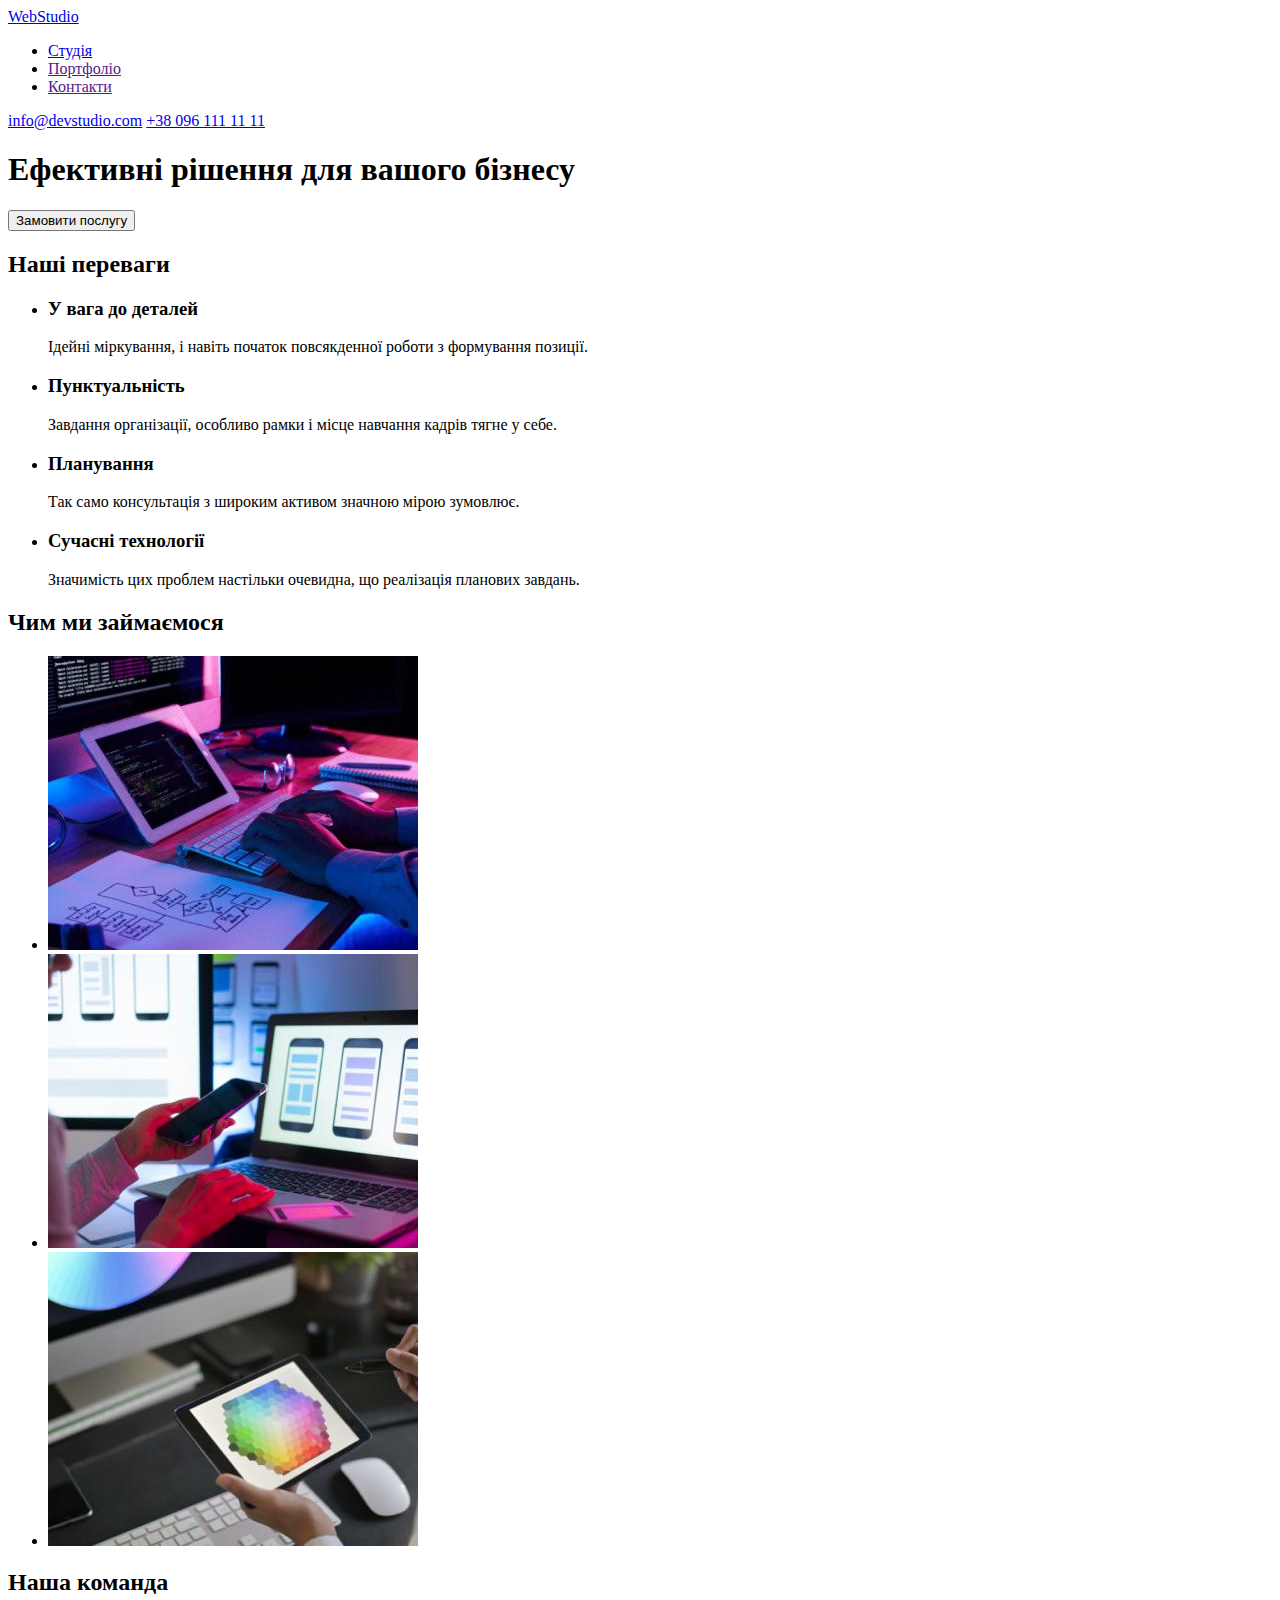
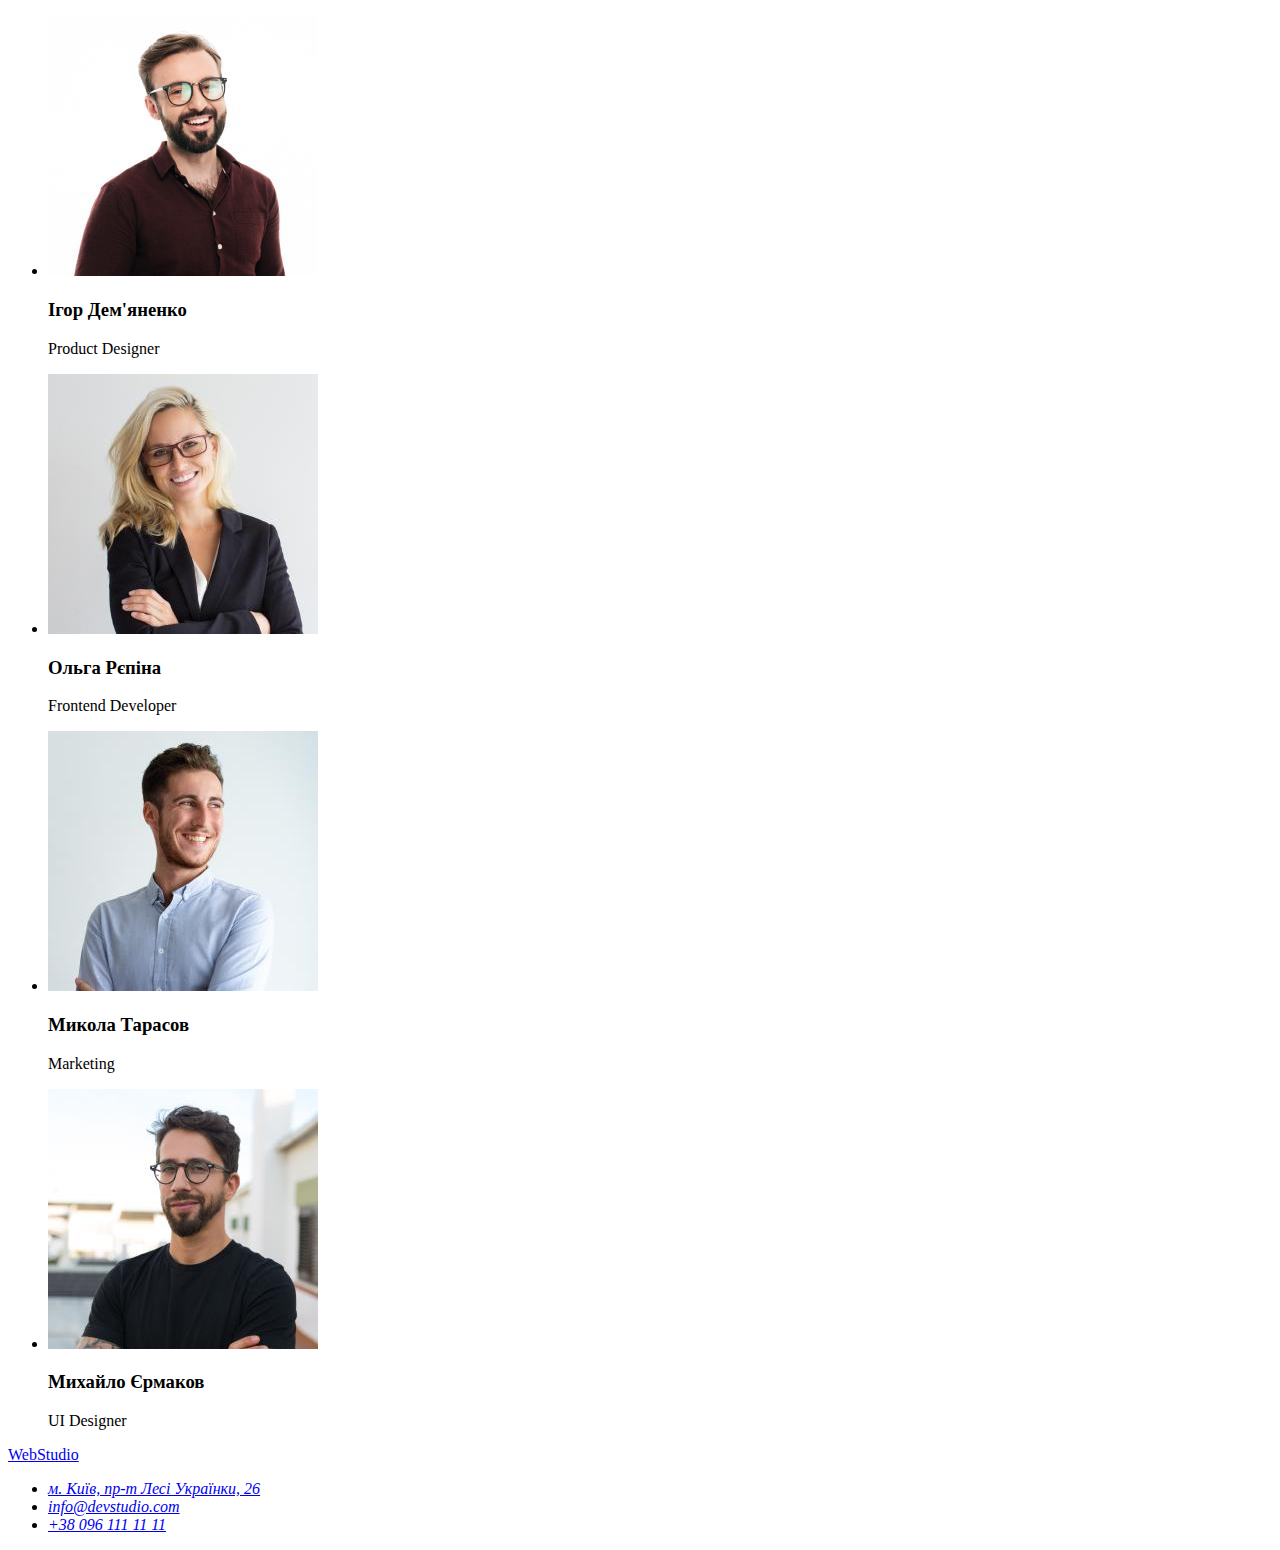
==== index.html @ 93f71eff "Створив репозиторій 2-ї дз" ====
<!DOCTYPE html>
<html lang="uk">
  <head>
    <meta charset="UTF-8" />
    <meta http-equiv="X-UA-Compatible" content="IE=edge" />
    <meta name="viewport" content="width=device-width, initial-scale=1.0" />
    <title>Document</title>
  </head>
  <body>
    <!-- Хедер -->
    <header>
      <nav>
        <a href="./index.html "><span>Web</span>Studio</a>
        <ul>
          <li><a href="./index.html">Студія</a></li>
          <li><a href="">Портфоліо</a></li>
          <li><a href="">Контакти</a></li>
        </ul>
      </nav>
      <a href="mailto:info@devstudio.com">info@devstudio.com</a>
      <a href="tel:380961111111">+38 096 111 11 11</a>
    </header>
    <!-- Основний контент -->
    <main>
      <!-- Герой -->
      <section>
        <h1>Ефективні рішення для вашого бізнесу</h1>
        <button type="button">Замовити послугу</button>
      </section>
      <!-- Наші переваги -->
      <section>
        <h2>Наші переваги</h2>
        <ul>
          <li>
            <h3>У вага до деталей</h3>
            <p>Ідейні міркування, і навіть початок повсякденної роботи з формування позиції.</p>
          </li>
          <li>
            <h3>Пунктуальність</h3>
            <p>Завдання організації, особливо рамки і місце навчання кадрів тягне у себе.</p>
          </li>
          <li>
            <h3>Планування</h3>
            <p>Так само консультація з широким активом значною мірою зумовлює.</p>
          </li>
          <li>
            <h3>Сучасні технології</h3>
            <p>Значимість цих проблем настільки очевидна, що реалізація планових завдань.</p>
          </li>
        </ul>
      </section>
      <!-- Чим ми займаймось -->
      <section>
        <h2>Чим ми займаємося</h2>
        <ul>
          <li>
            <img
              src="./images/img-one.jpg"
              alt="Людина набирає код на планшеті за допомогою блютуз клавіатури"
              width="370"
              height="294"
            />
          </li>
          <li>
            <img
              src="./images/img-two.jpg"
              alt="Людина звіряє розроблені макети на ноутбуці"
              width="370"
              height="294"
            />
          </li>
          <li>
            <img
              src="./images/img-three.jpg"
              alt="Людина вибирає кольорову гамму на планшеті"
              width="370"
              height="294"
            />
          </li>
        </ul>
      </section>
      <!-- Наша команда -->
      <section>
        <h2>Наша команда</h2>
        <ul>
          <li>
            <img
              src="./images/img-team-member-one.jpg"
              alt="Перший член команди"
              width="270"
              height="260"
            />
            <h3>Ігор Дем'яненко</h3>
            <p lang="en">Product Designer</p>
          </li>
          <li>
            <img
              src="./images/img-team-member-two.jpg"
              alt="Другий  член команди"
              width="270"
              height="260"
            />
            <h3>Ольга Рєпіна</h3>
            <p lang="en">Frontend Developer</p>
          </li>
          <li>
            <img
              src="./images/img-team-member-three.jpg"
              alt="Третій  член команди"
              width="270"
              height="260"
            />
            <h3>Микола Тарасов</h3>
            <p lang="en">Marketing</p>
          </li>
          <li>
            <img
              src="./images/img-team-member-four.jpg "
              alt="Четвертий  член команди"
              width="270"
              height="260"
            />
            <h3>Михайло Єрмаков</h3>
            <p lang="en">UI Designer</p>
          </li>
        </ul>
      </section>
    </main>
    <!-- Підвал сторінки -->
    <footer>
      <a href="./index.html "><span>Web</span>Studio</a>
      <address>
        <ul>
          <li>
            <a
              href="https://goo.gl/maps/CPtrU1FHBa2aNyZL9"
              target="_blank"
              rel="noopener noreferrer nofollow"
              >м. Київ, пр-т Лесі Українки, 26</a
            >
          </li>
          <li><a href="mailto:info@devstudio.com">info@devstudio.com</a></li>
          <li><a href="tel:380961111111">+38 096 111 11 11</a></li>
        </ul>
      </address>
    </footer>
  </body>
</html>
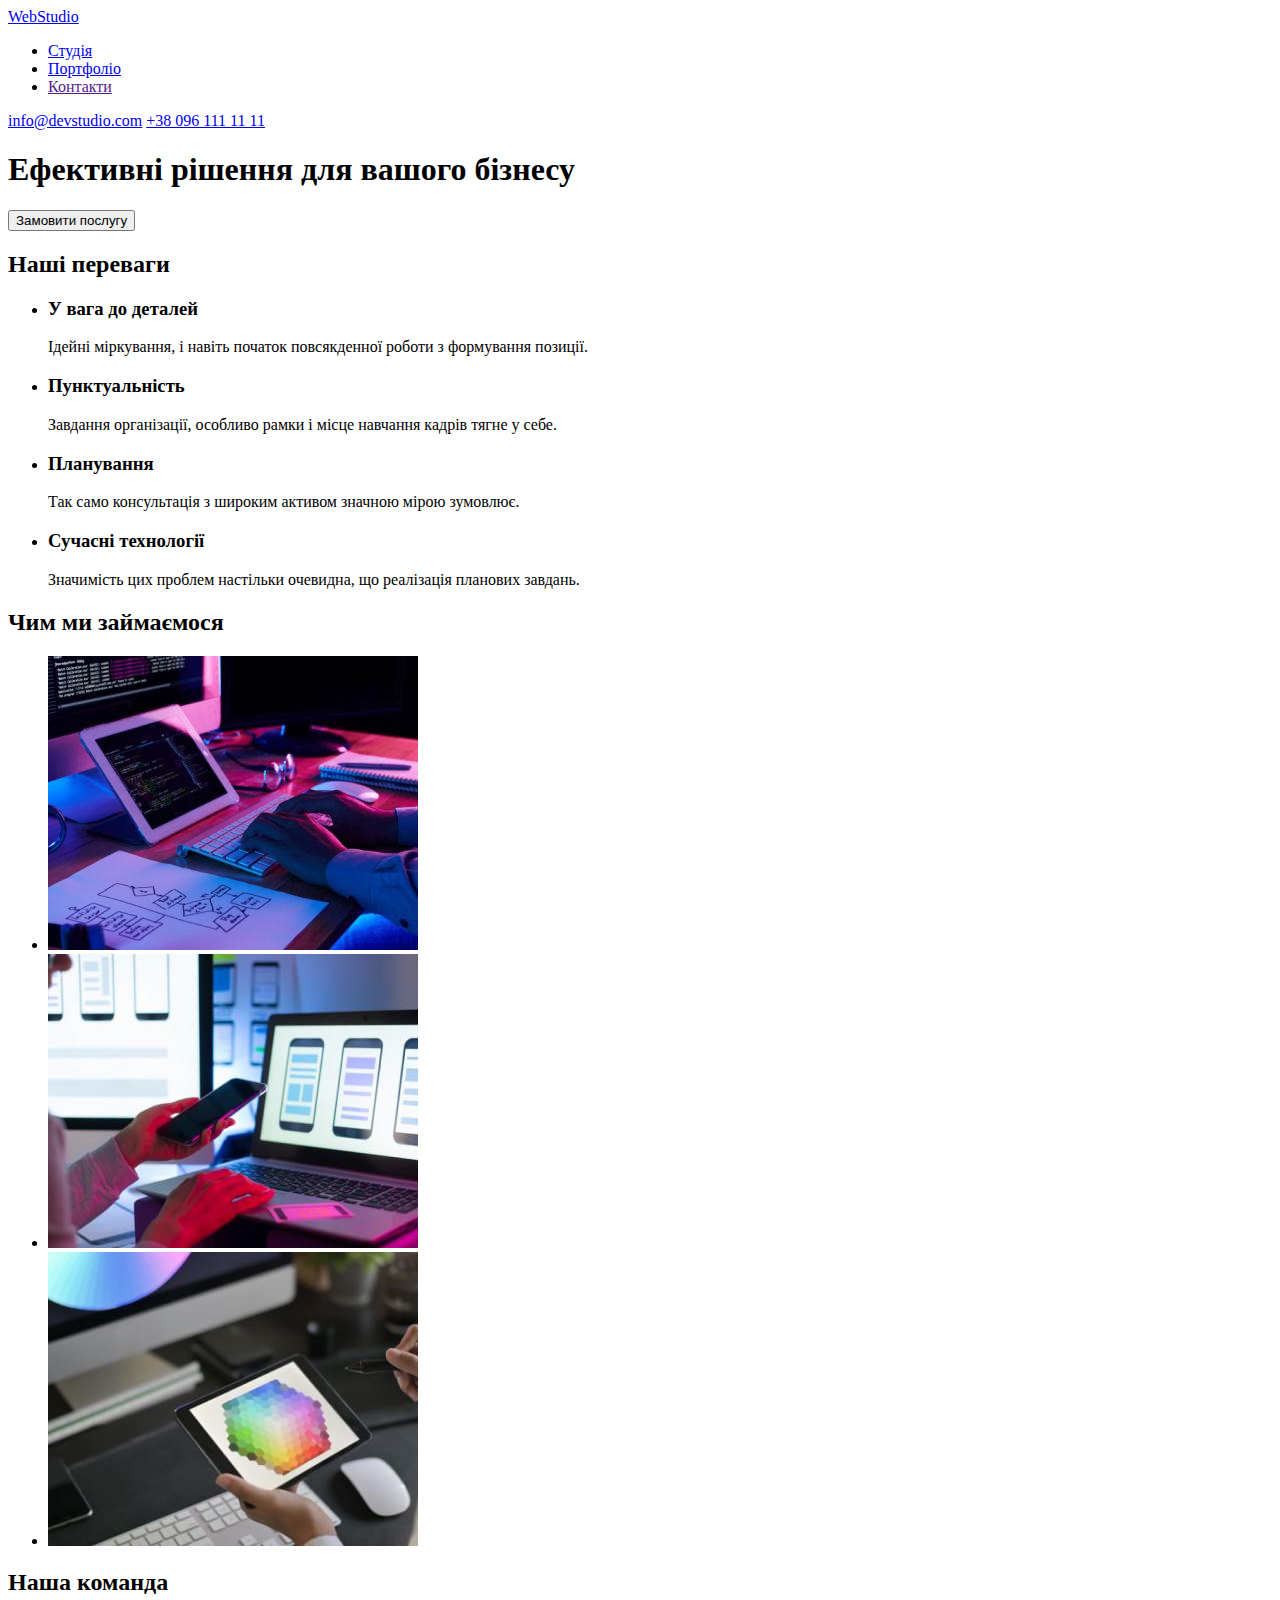
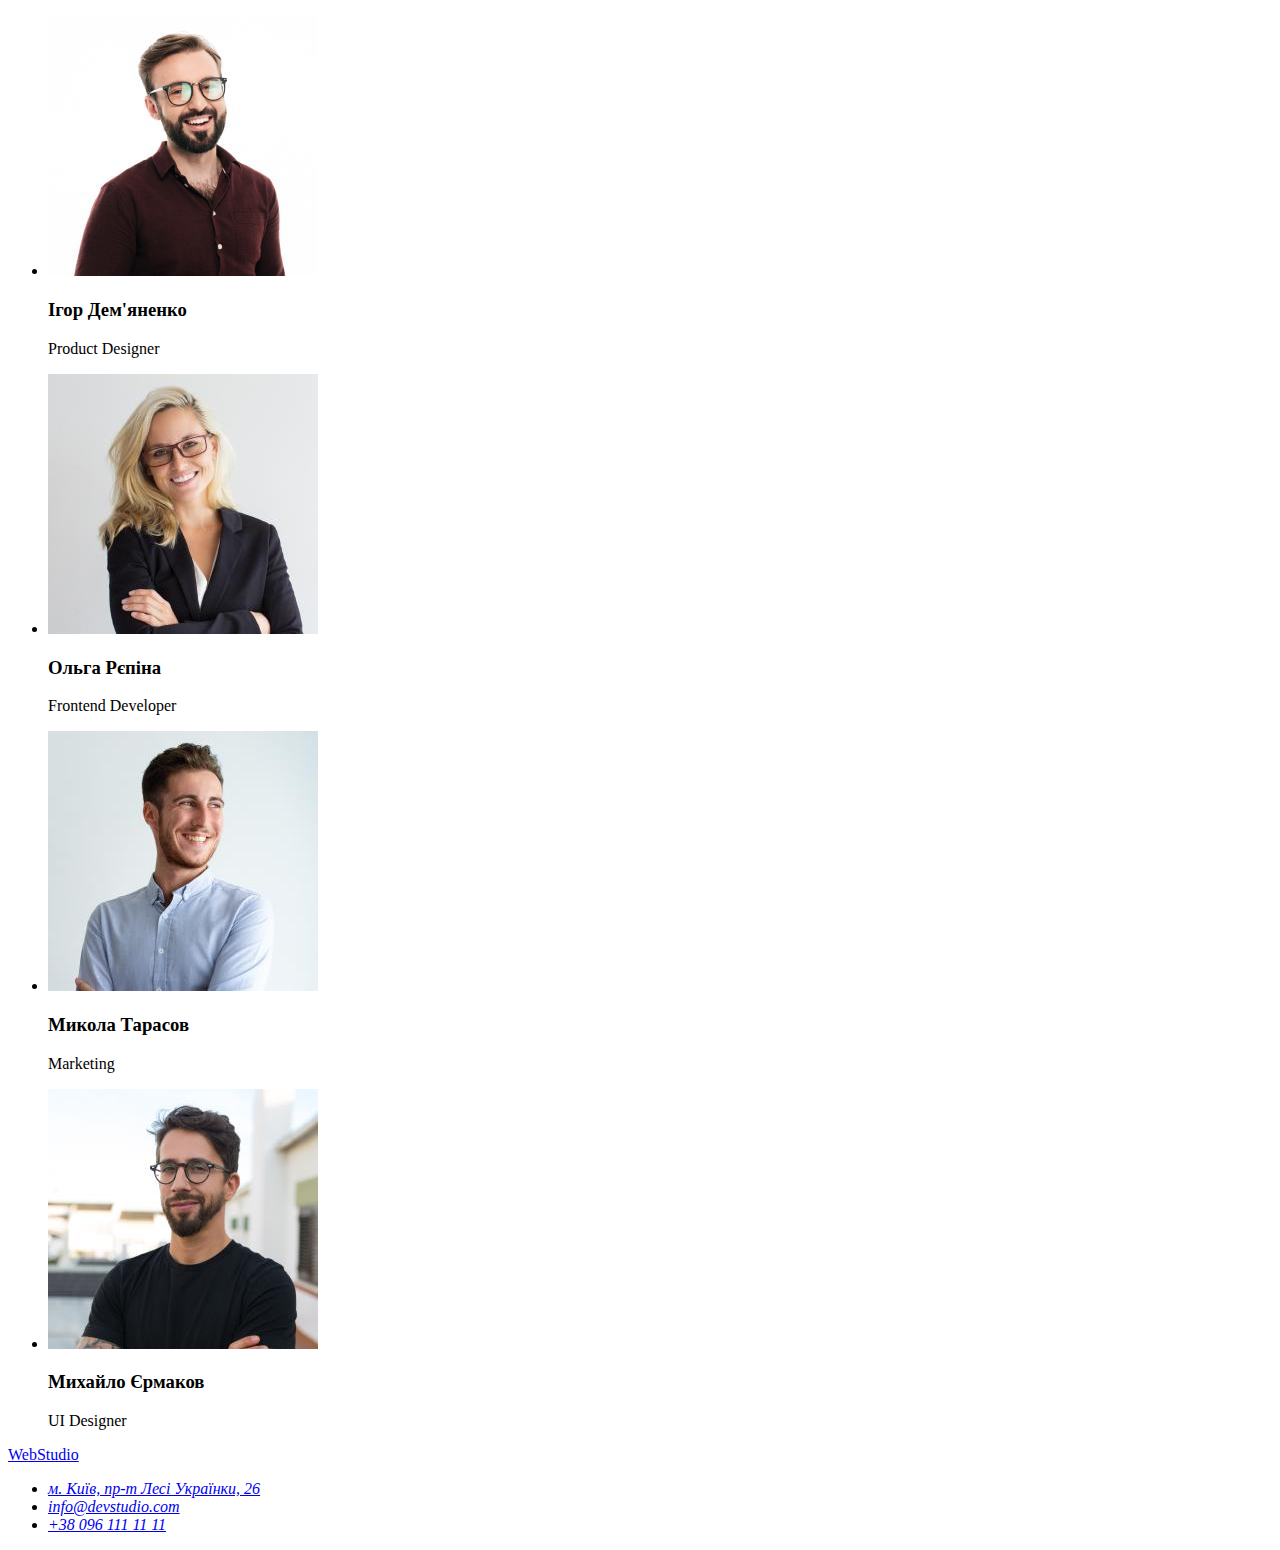
==== commit 389369c9: "Додано сторінку портфоліо" ====
--- a/index.html
+++ b/index.html
@@ -13,7 +13,7 @@
         <a href="./index.html "><span>Web</span>Studio</a>
         <ul>
           <li><a href="./index.html">Студія</a></li>
-          <li><a href="">Портфоліо</a></li>
+          <li><a href="./portfolio.html">Портфоліо</a></li>
           <li><a href="">Контакти</a></li>
         </ul>
       </nav>
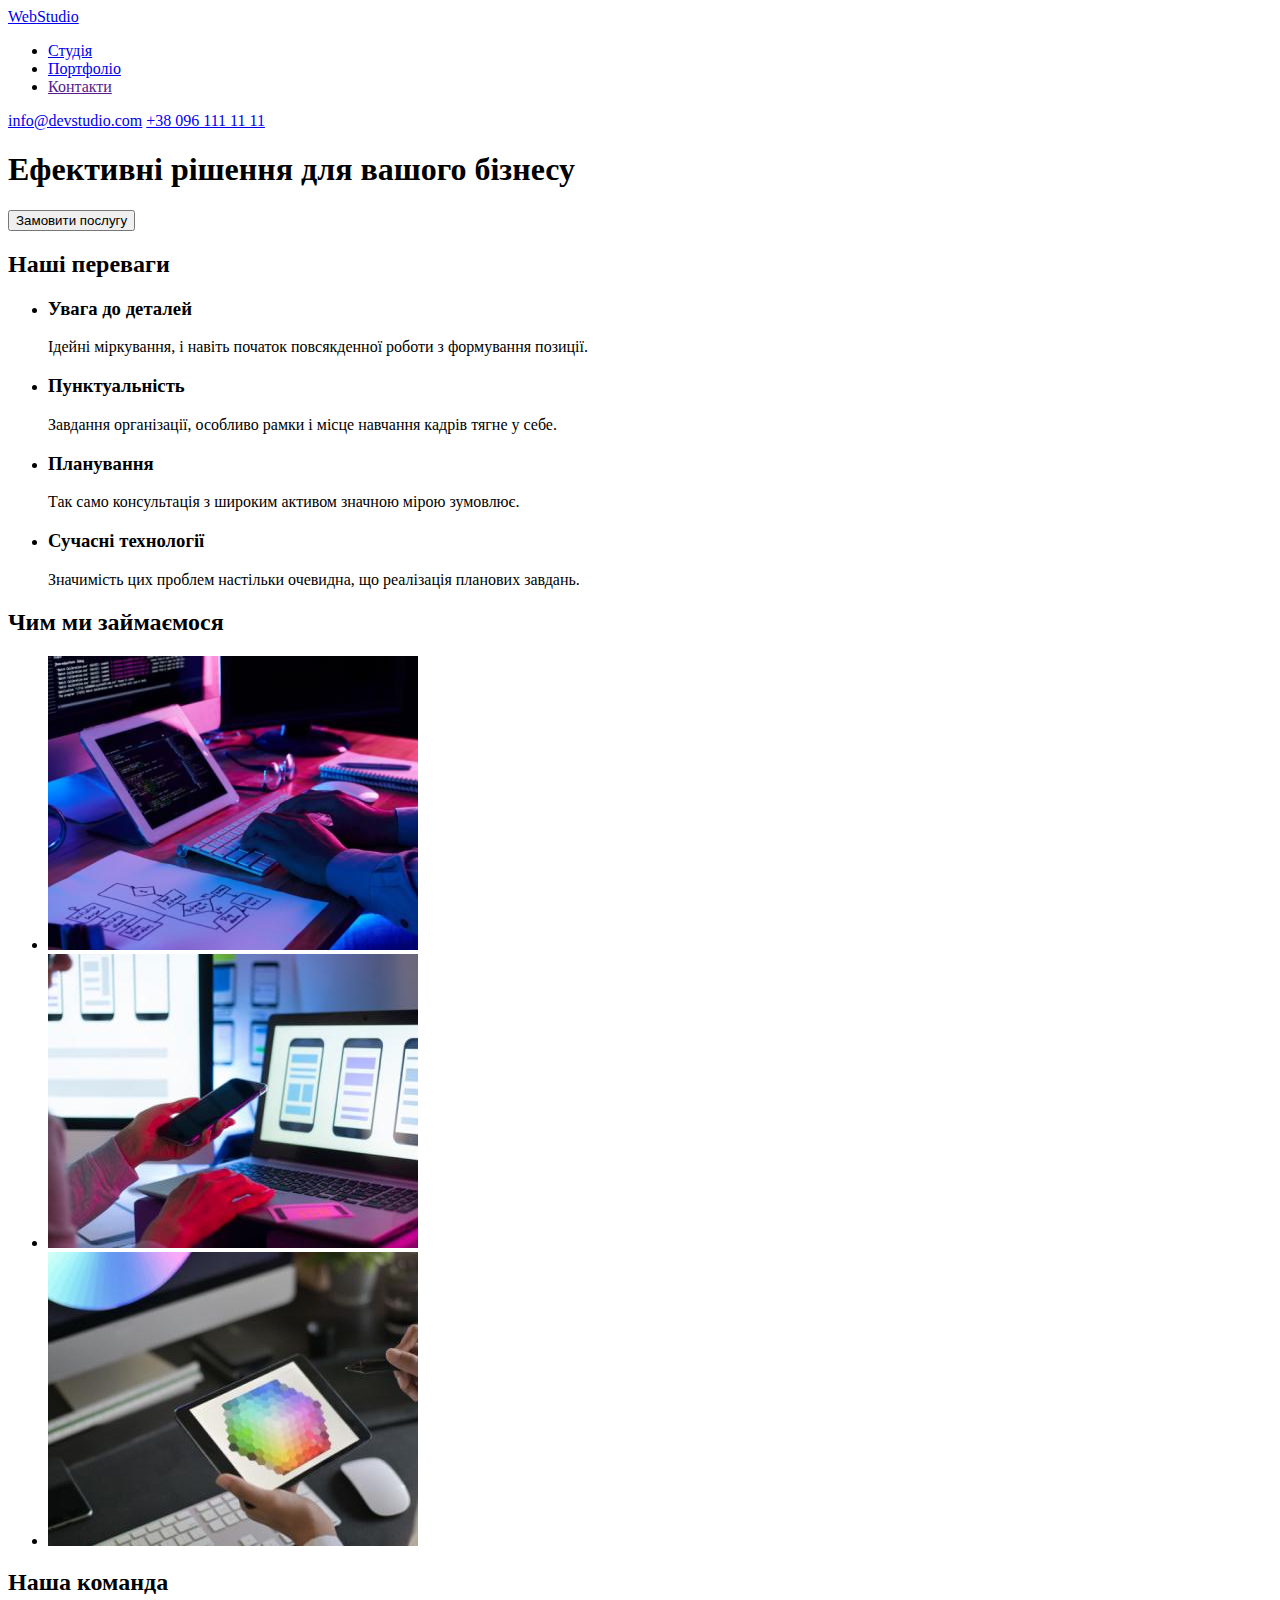
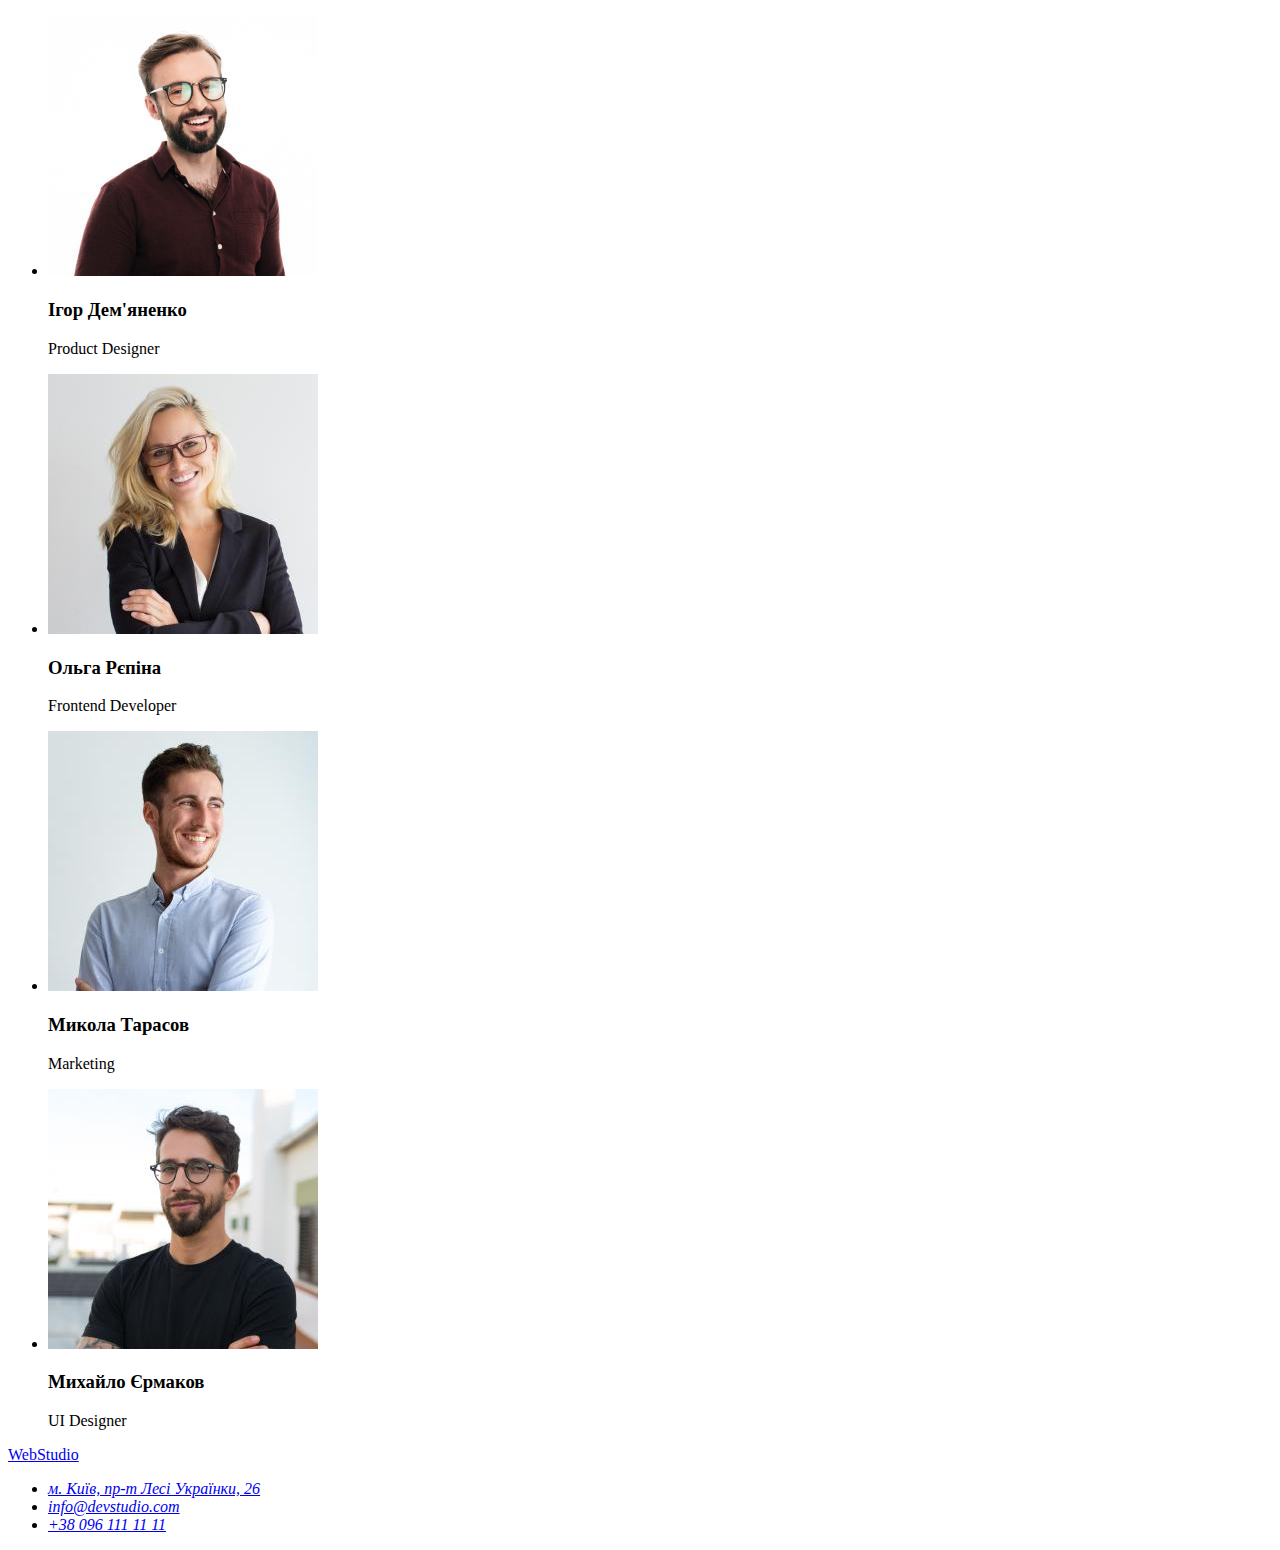
==== commit 2aeed161: "Добавлено класи для index.html" ====
--- a/index.html
+++ b/index.html
@@ -5,72 +5,90 @@
     <meta http-equiv="X-UA-Compatible" content="IE=edge" />
     <meta name="viewport" content="width=device-width, initial-scale=1.0" />
     <title>Document</title>
+    <link rel="preconnect" href="https://fonts.googleapis.com" />
+    <link rel="preconnect" href="https://fonts.gstatic.com" crossorigin />
+    <link
+      href="https://fonts.googleapis.com/css2?family=Raleway:wght@700&family=Roboto:wght@400;500;700;900&display=swap"
+      rel="stylesheet"
+    />
+    <link rel="stylesheet" href="./css/styles.css" />
   </head>
   <body>
     <!-- Хедер -->
-    <header>
-      <nav>
-        <a href="./index.html "><span>Web</span>Studio</a>
-        <ul>
-          <li><a href="./index.html">Студія</a></li>
-          <li><a href="./portfolio.html">Портфоліо</a></li>
-          <li><a href="">Контакти</a></li>
+    <header class="header">
+      <nav class="nav">
+        <a class="nav-logo logo" href="./index.html "><span>Web</span>Studio</a>
+        <ul class="nav-list">
+          <li class="nav-item"><a href="./index.html">Студія</a></li>
+          <li class="nav-item"><a href="./portfolio.html">Портфоліо</a></li>
+          <li class="nav-item"><a href="">Контакти</a></li>
         </ul>
       </nav>
-      <a href="mailto:info@devstudio.com">info@devstudio.com</a>
-      <a href="tel:380961111111">+38 096 111 11 11</a>
+      <a class="link link-mail" href="mailto:info@devstudio.com">info@devstudio.com</a>
+      <a class="link link-phone" href="tel:380961111111">+38 096 111 11 11</a>
     </header>
     <!-- Основний контент -->
     <main>
       <!-- Герой -->
-      <section>
-        <h1>Ефективні рішення для вашого бізнесу</h1>
-        <button type="button">Замовити послугу</button>
+      <section class="hero">
+        <h1 class="hero-title">Ефективні рішення для вашого бізнесу</h1>
+        <button class="hero-btn btn" type="button">Замовити послугу</button>
       </section>
       <!-- Наші переваги -->
-      <section>
-        <h2>Наші переваги</h2>
-        <ul>
-          <li>
-            <h3>У вага до деталей</h3>
-            <p>Ідейні міркування, і навіть початок повсякденної роботи з формування позиції.</p>
+      <section class="advantages">
+        <h2 class="advantages-title">Наші переваги</h2>
+        <ul class="advantages-list">
+          <li class="advantages-item">
+            <h3 class="advantages-item-title">Увага до деталей</h3>
+            <p class="advantages-item-text">
+              Ідейні міркування, і навіть початок повсякденної роботи з формування позиції.
+            </p>
           </li>
-          <li>
-            <h3>Пунктуальність</h3>
-            <p>Завдання організації, особливо рамки і місце навчання кадрів тягне у себе.</p>
+          <li class="advantages-item">
+            <h3 class="advantages-item-title">Пунктуальність</h3>
+            <p class="advantages-item-text">
+              Завдання організації, особливо рамки і місце навчання кадрів тягне у себе.
+            </p>
           </li>
-          <li>
-            <h3>Планування</h3>
-            <p>Так само консультація з широким активом значною мірою зумовлює.</p>
+          <li class="advantages-item">
+            <h3 class="advantages-item-title">Планування</h3>
+            <p class="advantages-item-text">
+              Так само консультація з широким активом значною мірою зумовлює.
+            </p>
           </li>
-          <li>
-            <h3>Сучасні технології</h3>
-            <p>Значимість цих проблем настільки очевидна, що реалізація планових завдань.</p>
+          <li class="advantages-item">
+            <h3 class="advantages-item-title">Сучасні технології</h3>
+            <p class="advantages-item-text">
+              Значимість цих проблем настільки очевидна, що реалізація планових завдань.
+            </p>
           </li>
         </ul>
       </section>
       <!-- Чим ми займаймось -->
-      <section>
-        <h2>Чим ми займаємося</h2>
-        <ul>
-          <li>
+      <section class="activity">
+        <h2 class="activity-title">Чим ми займаємося</h2>
+        <ul class="activity-list">
+          <li class="activity-item">
             <img
+              class="activity-img"
               src="./images/img-one.jpg"
               alt="Людина набирає код на планшеті за допомогою блютуз клавіатури"
               width="370"
               height="294"
             />
           </li>
-          <li>
+          <li class="activity-item">
             <img
+              class="activity-img"
               src="./images/img-two.jpg"
               alt="Людина звіряє розроблені макети на ноутбуці"
               width="370"
               height="294"
             />
           </li>
-          <li>
+          <li class="activity-item">
             <img
+              class="activity-img"
               src="./images/img-three.jpg"
               alt="Людина вибирає кольорову гамму на планшеті"
               width="370"
@@ -80,58 +98,62 @@
         </ul>
       </section>
       <!-- Наша команда -->
-      <section>
-        <h2>Наша команда</h2>
-        <ul>
-          <li>
+      <section class="team">
+        <h2 class="team-title">Наша команда</h2>
+        <ul class="team-list">
+          <li class="team-item">
             <img
+              class="team-item-img"
               src="./images/img-team-member-one.jpg"
               alt="Перший член команди"
               width="270"
               height="260"
             />
-            <h3>Ігор Дем'яненко</h3>
-            <p lang="en">Product Designer</p>
+            <h3 class="team-item-title">Ігор Дем'яненко</h3>
+            <p class="team-item-text" lang="en">Product Designer</p>
           </li>
-          <li>
+          <li class="team-item">
             <img
+              class="team-item-img"
               src="./images/img-team-member-two.jpg"
               alt="Другий  член команди"
               width="270"
               height="260"
             />
-            <h3>Ольга Рєпіна</h3>
-            <p lang="en">Frontend Developer</p>
+            <h3 class="team-item-title">Ольга Рєпіна</h3>
+            <p class="team-item-text" lang="en">Frontend Developer</p>
           </li>
-          <li>
+          <li class="team-item">
             <img
+              class="team-item-img"
               src="./images/img-team-member-three.jpg"
               alt="Третій  член команди"
               width="270"
               height="260"
             />
-            <h3>Микола Тарасов</h3>
-            <p lang="en">Marketing</p>
+            <h3 class="team-item-title">Микола Тарасов</h3>
+            <p class="team-item-text" lang="en">Marketing</p>
           </li>
-          <li>
+          <li class="team-item">
             <img
+              class="team-item-img"
               src="./images/img-team-member-four.jpg "
               alt="Четвертий  член команди"
               width="270"
               height="260"
             />
-            <h3>Михайло Єрмаков</h3>
-            <p lang="en">UI Designer</p>
+            <h3 class="team-item-title">Михайло Єрмаков</h3>
+            <p class="team-item-text" lang="en">UI Designer</p>
           </li>
         </ul>
       </section>
     </main>
     <!-- Підвал сторінки -->
-    <footer>
-      <a href="./index.html "><span>Web</span>Studio</a>
-      <address>
-        <ul>
-          <li>
+    <footer class="footer">
+      <a class="logo" href="./index.html "><span>Web</span>Studio</a>
+      <address class="address">
+        <ul class="address-list">
+          <li class="address-item-map">
             <a
               href="https://goo.gl/maps/CPtrU1FHBa2aNyZL9"
               target="_blank"
@@ -139,8 +161,12 @@
               >м. Київ, пр-т Лесі Українки, 26</a
             >
           </li>
-          <li><a href="mailto:info@devstudio.com">info@devstudio.com</a></li>
-          <li><a href="tel:380961111111">+38 096 111 11 11</a></li>
+          <li class="address-item-mail">
+            <a class="link" href="mailto:info@devstudio.com">info@devstudio.com</a>
+          </li>
+          <li class="address-item-phone">
+            <a class="link" href="tel:380961111111">+38 096 111 11 11</a>
+          </li>
         </ul>
       </address>
     </footer>
